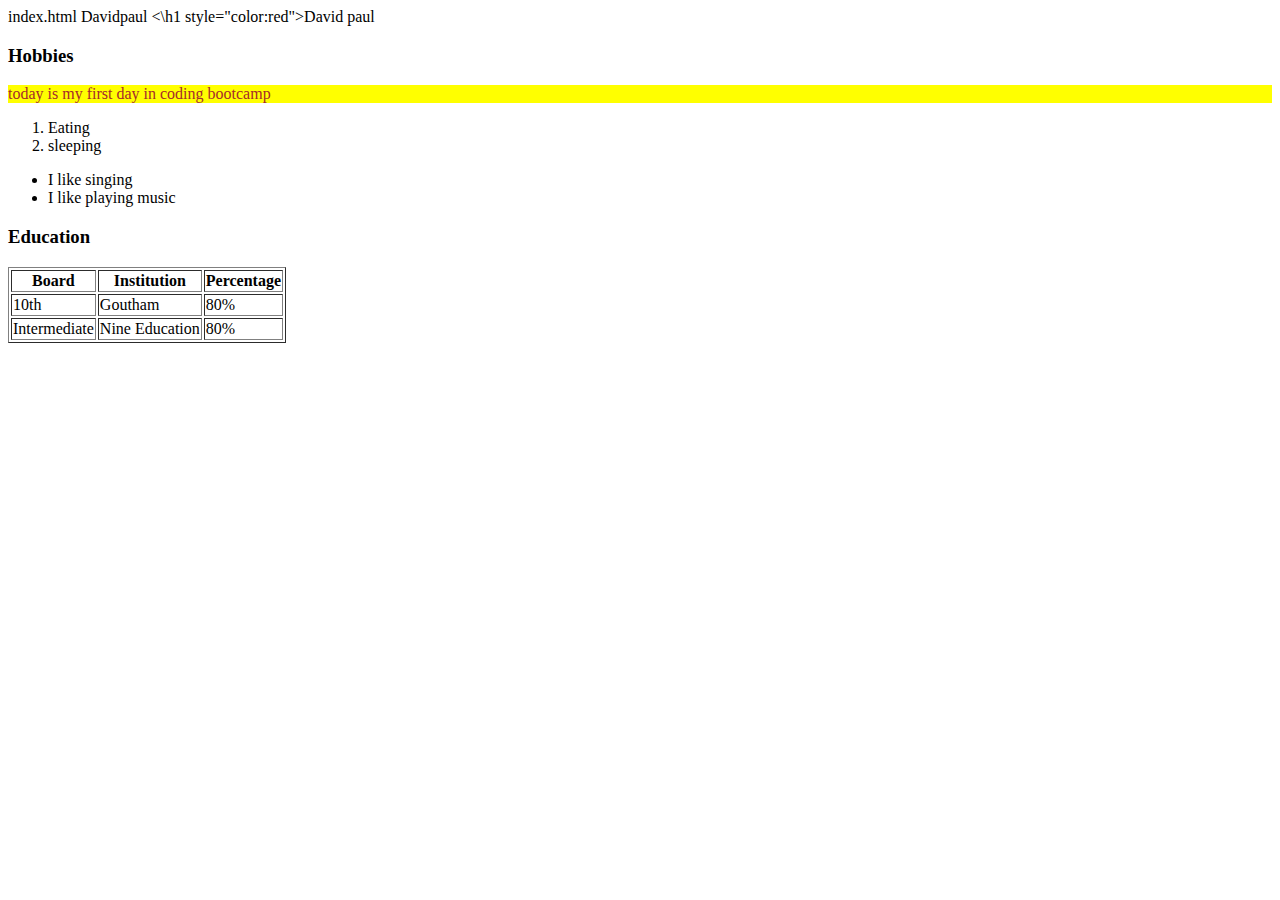
==== index.html @ 27cccfe4 "Add files via upload" ====
index.html
<!Doctype html>
<html>
    Davidpaul</body>
    <head>
        <meta charset="utf-8">
        <title>
            My First Webpage
        </title>
        <meta name="keywords"
              content="my page,my website,first page"> 
        <link hre="style.css"
              type="text/css" rel="stylesheet">
        
    </head>
<body>
    
    <\h1 style="color:red">David paul</\h1>
    <h3>Hobbies</h3>
    <p style="background:yellow;color:brown;">today is my first day in coding bootcamp
    </p>
     <style>h1{
            color:red;
            background:yellow;}
            h3{
                background:yellow
            color:brown }<body> silver
    </body>
    <p>color:blue</p>
    </style>
    
    
    <ol>
        <li>Eating
        
      </li>
        <li>sleeping</li>
    </ol>
    <ul>
    <li>I like singing</li>
    <li>I like playing music
        </li>
    </ul>
    <h3>Education</h3>
    <table border=1>
  <tr>
    <th>Board</th>
    <th>Institution</th> 
    <th>Percentage</th>
  </tr>
  <tr>
    <td>10th</td>
    <td>Goutham</td> 
    <td>80%</td>
  </tr>
  <tr>
    <td>Intermediate</td>
    <td>Nine Education</td> 
    <td>80%</td>
  </tr>
</table>
    
</body>
        </html>
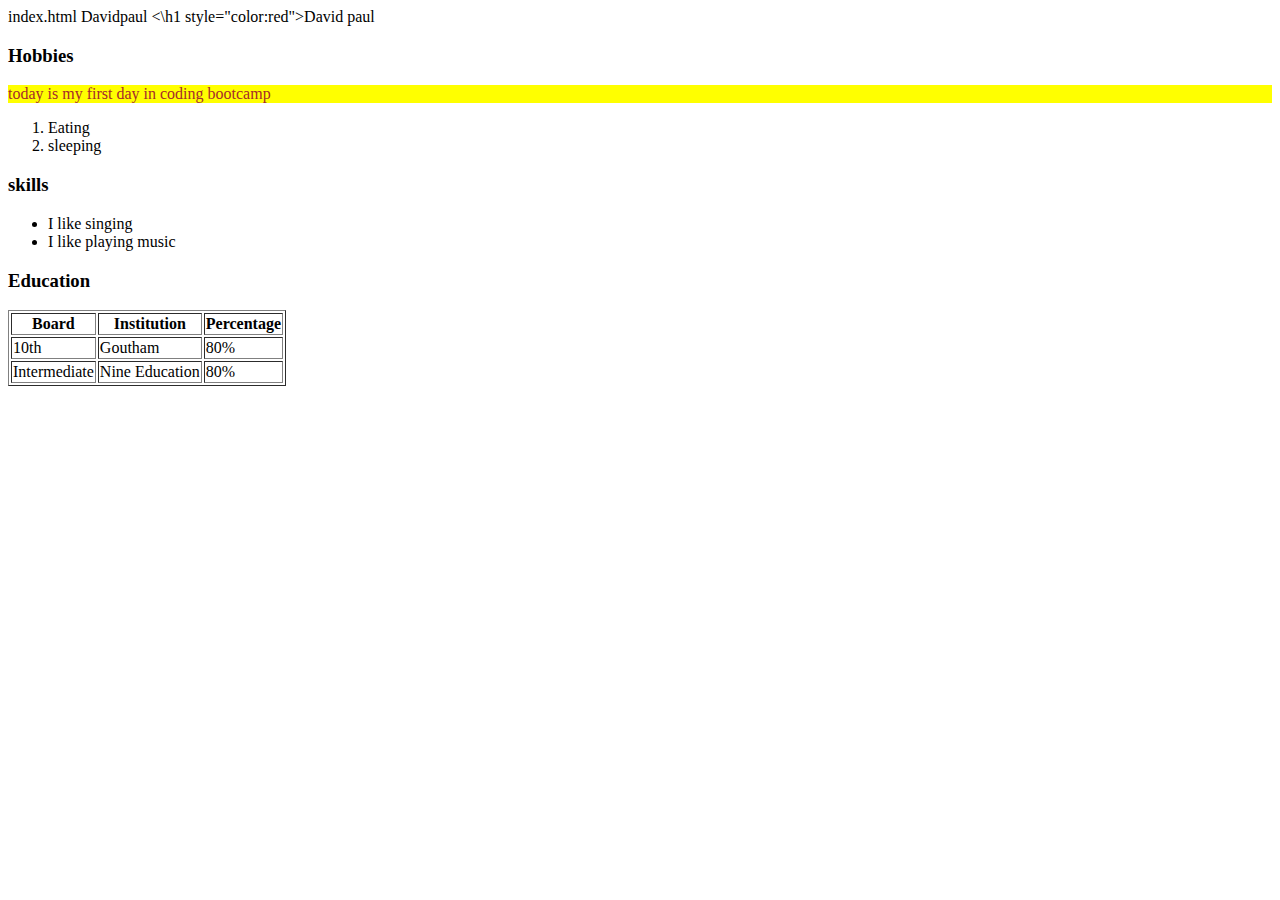
==== commit 5c74973a: "Add files via upload" ====
--- a/index.html
+++ b/index.html
@@ -24,7 +24,8 @@
             background:yellow;}
             h3{
                 background:yellow
-            color:brown }<body> silver
+            color:brown }
+         <body> silver
     </body>
     <p>color:blue</p>
     </style>
@@ -36,6 +37,7 @@
       </li>
         <li>sleeping</li>
     </ol>
+    <h3>skills</h3>
     <ul>
     <li>I like singing</li>
     <li>I like playing music
